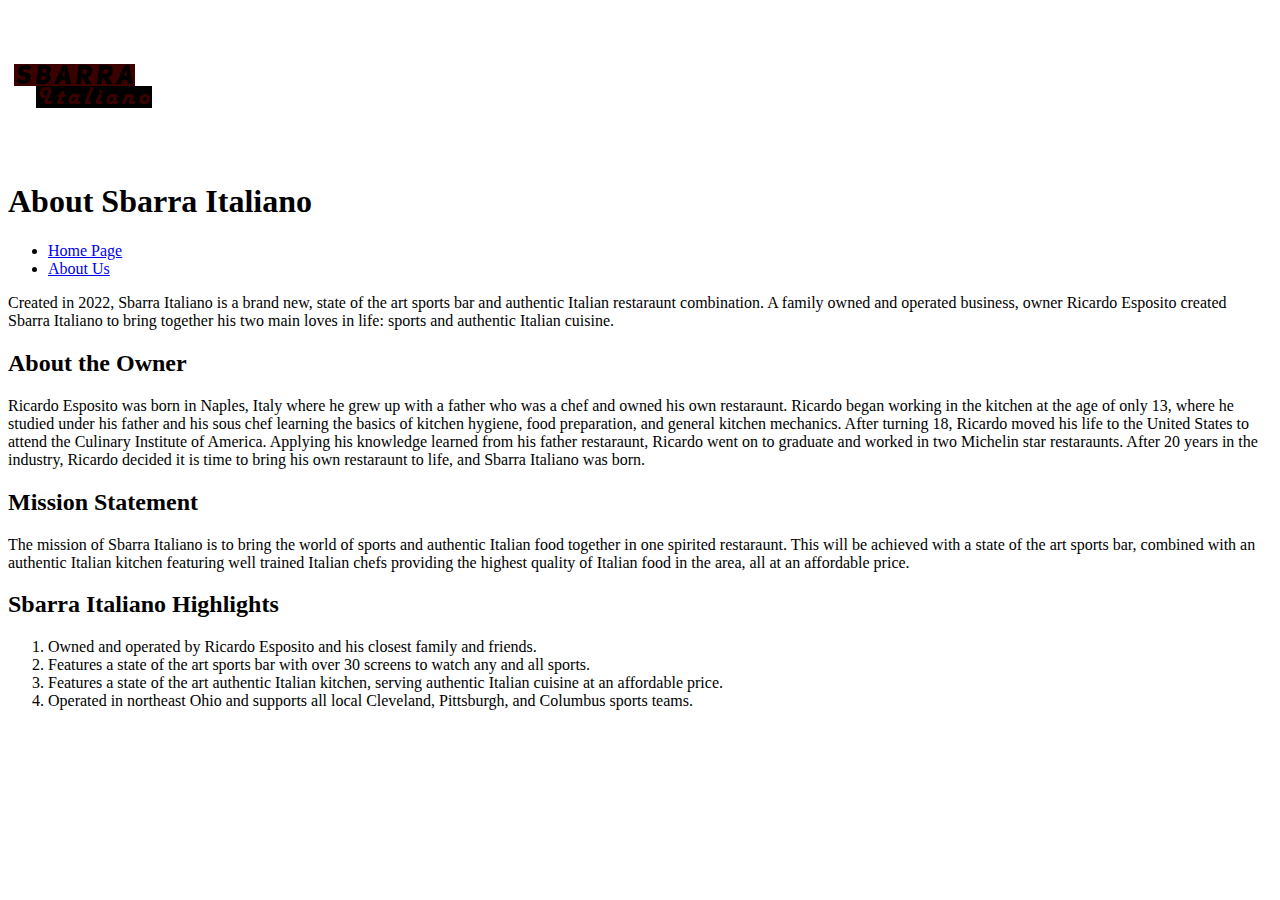
==== aboutus.html @ 8a1d9020 "Add files via upload" ====
<!doctype html>

<html>

<head>

<title>Sbarra Italiano - About Us</title>

</head>

<body>

<header>

<img src="images/sbarra-logo.png" alt="Sbarra Italiano Logo" width="150" height="150">

<h1>About Sbarra Italiano</h1>

</header>

<nav>

<ul>

<li><a href="index.html">Home Page</a></li>
<li><a href="aboutus.html">About Us</a></li>

</ul>

</nav>

<main>

<p>
Created in 2022, Sbarra Italiano is a brand new, state of the art sports bar and authentic Italian restaraunt combination. A family owned and operated business, owner Ricardo Esposito created Sbarra Italiano to bring together his two main loves in life: sports and authentic Italian cuisine.
</p>

<h2>About the Owner</h2>

<p>
Ricardo Esposito was born in Naples, Italy where he grew up with a father who was a chef and owned his own restaraunt. Ricardo began working in the kitchen at the age of only 13, where he studied under his father and his sous chef learning the basics of kitchen hygiene, food preparation, and general kitchen mechanics. After turning 18, Ricardo moved his life to the United States to attend the Culinary Institute of America. Applying his knowledge learned from his father restaraunt, Ricardo went on to graduate and worked in two Michelin star restaraunts. After 20 years in the industry, Ricardo decided it is time to bring his own restaraunt to life, and Sbarra Italiano was born.
</p>

<h2>Mission Statement</h2>

<p>
The mission of Sbarra Italiano is to bring the world of sports and authentic Italian food together in one spirited restaraunt. This will be achieved with a state of the art sports bar, combined with an authentic Italian kitchen featuring well trained Italian chefs providing the highest quality of Italian food in the area, all at an affordable price.
</p>

<h2>Sbarra Italiano Highlights</h2>

<ol>

<li>Owned and operated by Ricardo Esposito and his closest family and friends.</li>
<li>Features a state of the art sports bar with over 30 screens to watch any and all sports.</li>
<li>Features a state of the art authentic Italian kitchen, serving authentic Italian cuisine at an affordable price.</li>
<li>Operated in northeast Ohio and supports all local Cleveland, Pittsburgh, and Columbus sports teams.</li>

</ol>

</main>
<footer></footer>

</body>

</html>
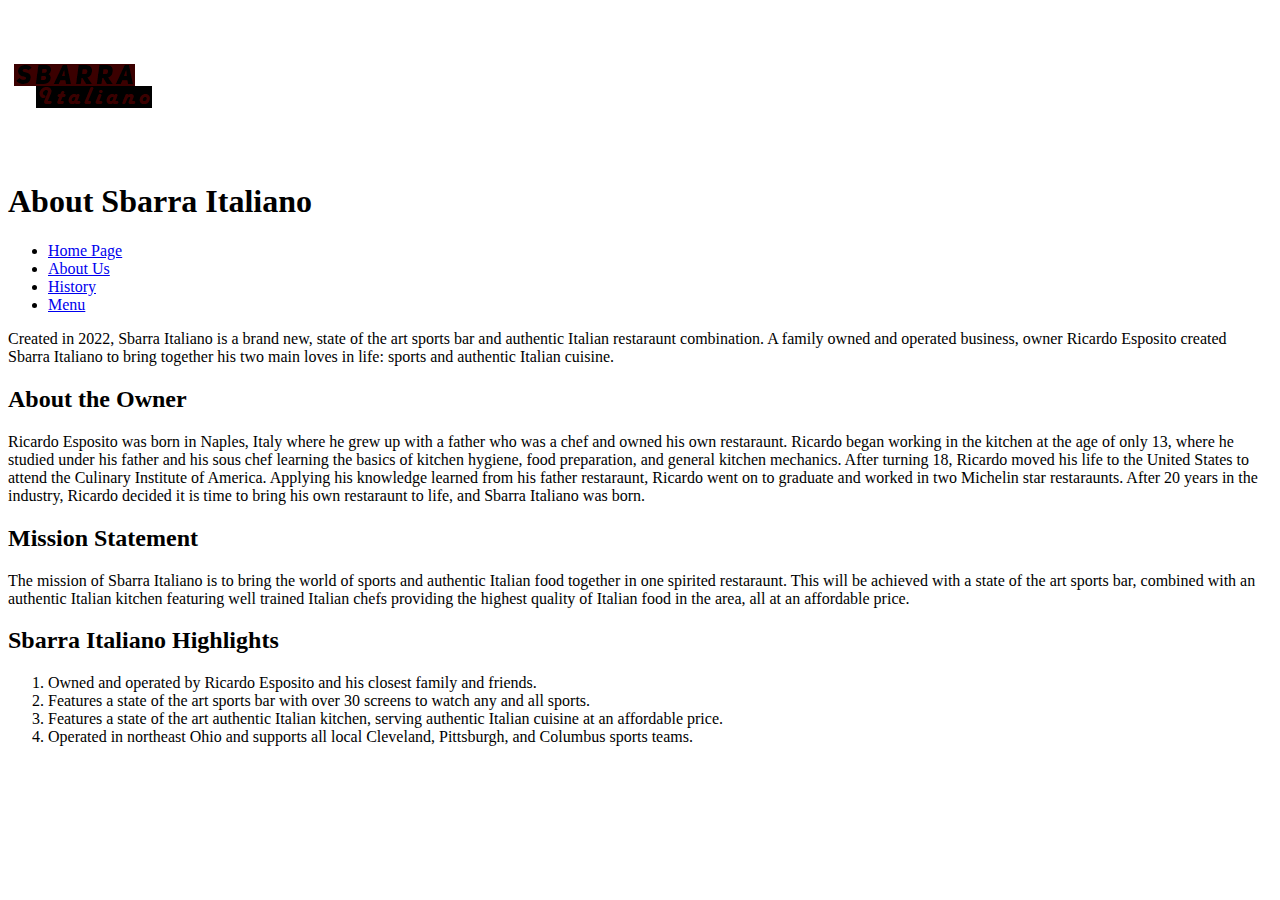
==== commit 4ad39044: "Add files via upload" ====
--- a/aboutus.html
+++ b/aboutus.html
@@ -24,6 +24,8 @@
 
 <li><a href="index.html">Home Page</a></li>
 <li><a href="aboutus.html">About Us</a></li>
+<li><a href="history.html">History</a></li>
+<li><a href="menu.html">Menu</a></li>
 
 </ul>
 
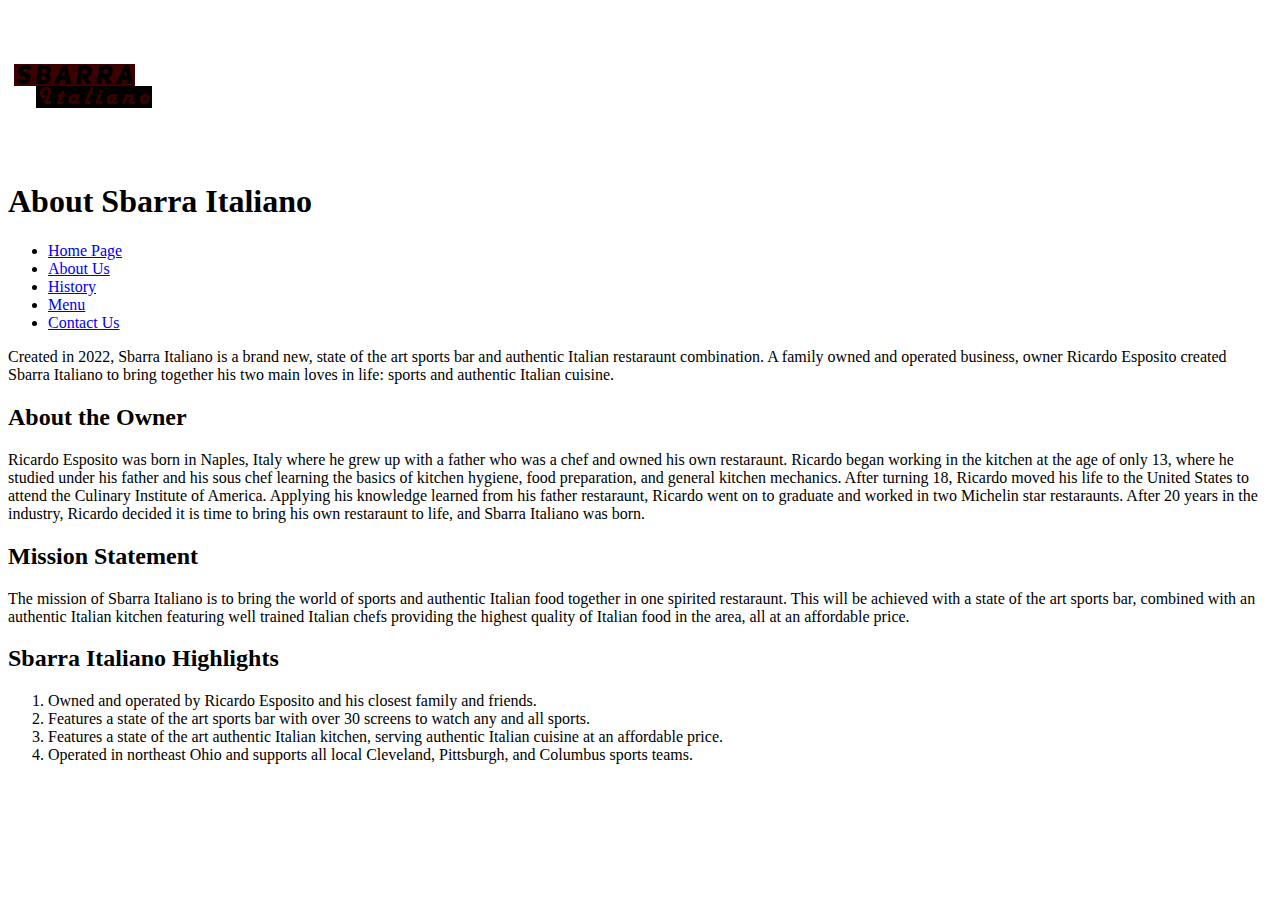
==== commit 94fe5cd2: "Add files via upload" ====
--- a/aboutus.html
+++ b/aboutus.html
@@ -26,6 +26,7 @@
 <li><a href="aboutus.html">About Us</a></li>
 <li><a href="history.html">History</a></li>
 <li><a href="menu.html">Menu</a></li>
+<li><a href="contactus.html">Contact Us</a></li>
 
 </ul>
 
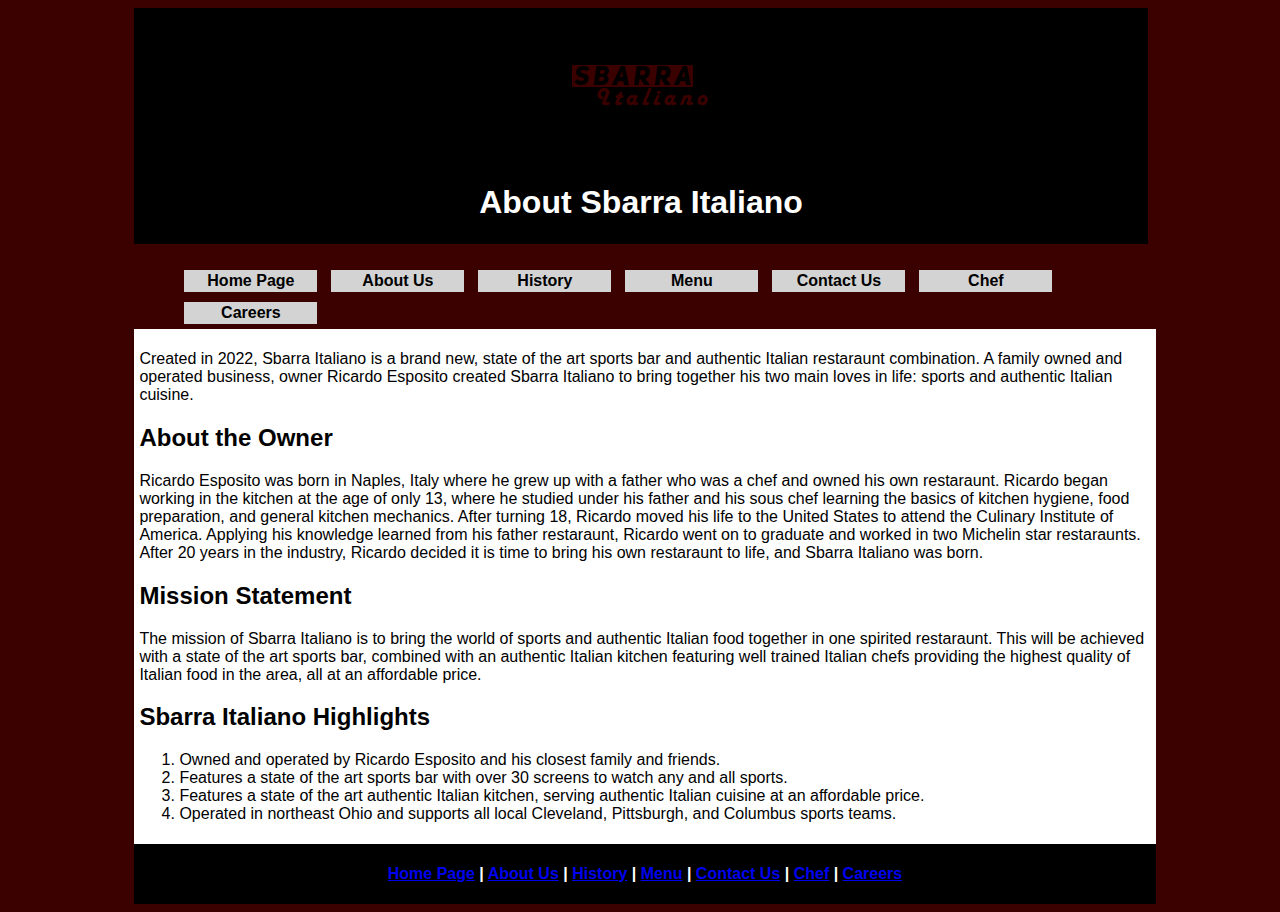
==== commit 30ea01ce: "Add files via upload" ====
--- a/aboutus.html
+++ b/aboutus.html
@@ -5,6 +5,8 @@
 <head>
 
 <title>Sbarra Italiano - About Us</title>
+
+<link rel="stylesheet" type="text/css" href="styles.css">
 
 </head>
 
@@ -27,6 +29,8 @@
 <li><a href="history.html">History</a></li>
 <li><a href="menu.html">Menu</a></li>
 <li><a href="contactus.html">Contact Us</a></li>
+<li><a href="chef.html">Chef</a></li>
+<li><a href="careers.html">Careers</a></li>
 
 </ul>
 
@@ -62,7 +66,11 @@
 </ol>
 
 </main>
-<footer></footer>
+<footer>
+
+<p><a href="index.html">Home Page</a> | <a href="aboutus.html">About Us</a> | <a href="history.html">History</a> | <a href="menu.html">Menu</a> | <a href="contactus.html">Contact Us</a> | <a href="chef.html">Chef</a> | <a href="careers.html">Careers</a></p>
+
+</footer>
 
 </body>
 
--- a/styles.css
+++ b/styles.css
@@ -0,0 +1,89 @@
+@charset "utf-8";
+body {
+background-color: #3b0000;
+font-family: Arial, Tahoma, sans-serif;
+color: #000000;
+}
+h1 {
+color: #ffffff;
+}
+header {
+background-color: #000000;
+color: #ffffff;
+text-align: center;
+padding: 1px;
+width: 80%;
+margin-left: 10%;
+}
+#container {
+width: 100%;
+}
+
+main {
+width: 80%;
+background-color: #ffffff;
+float: left;
+padding: 5px;
+margin-left: 10%;
+}
+footer {
+clear: both;
+background-color: #000000;
+color: #ffffff;
+text-align: center;
+margin-left: 10%;
+padding: 5px;
+font-size: 12pt;
+width: 80%;
+}
+
+nav {
+color: #000000;
+padding: 5px;
+width: 80%;
+margin-left: 10%;
+font-weight: bold;
+}
+nav ul {
+list-style: none;
+}
+nav ul li {
+float: left;
+padding: 5px;
+}
+nav ul li a:link, nav ul li a:visited {
+display: block;
+width: 125px;
+margin-right: 4px;
+color: #000000;
+padding: 2px 4px 2px 4px;
+background-color: #ffffff;
+text-decoration: none;
+text-align: center;
+background-color: #D3D3D3;
+}
+nav ul li a:hover {
+color: #ffffff;
+background-color: #9b30ff;
+}
+
+#menutable {
+	width: 80%;
+	margin: auto;
+	background-color: #D3D3D3;
+}
+
+.centeritalics {
+	text-align: center;
+	font-style: italic;
+}
+
+form {
+	background-color: #c9c9c9;
+}
+
+footer {
+	text-align: center;
+	font-weight: bold;
+}
+
